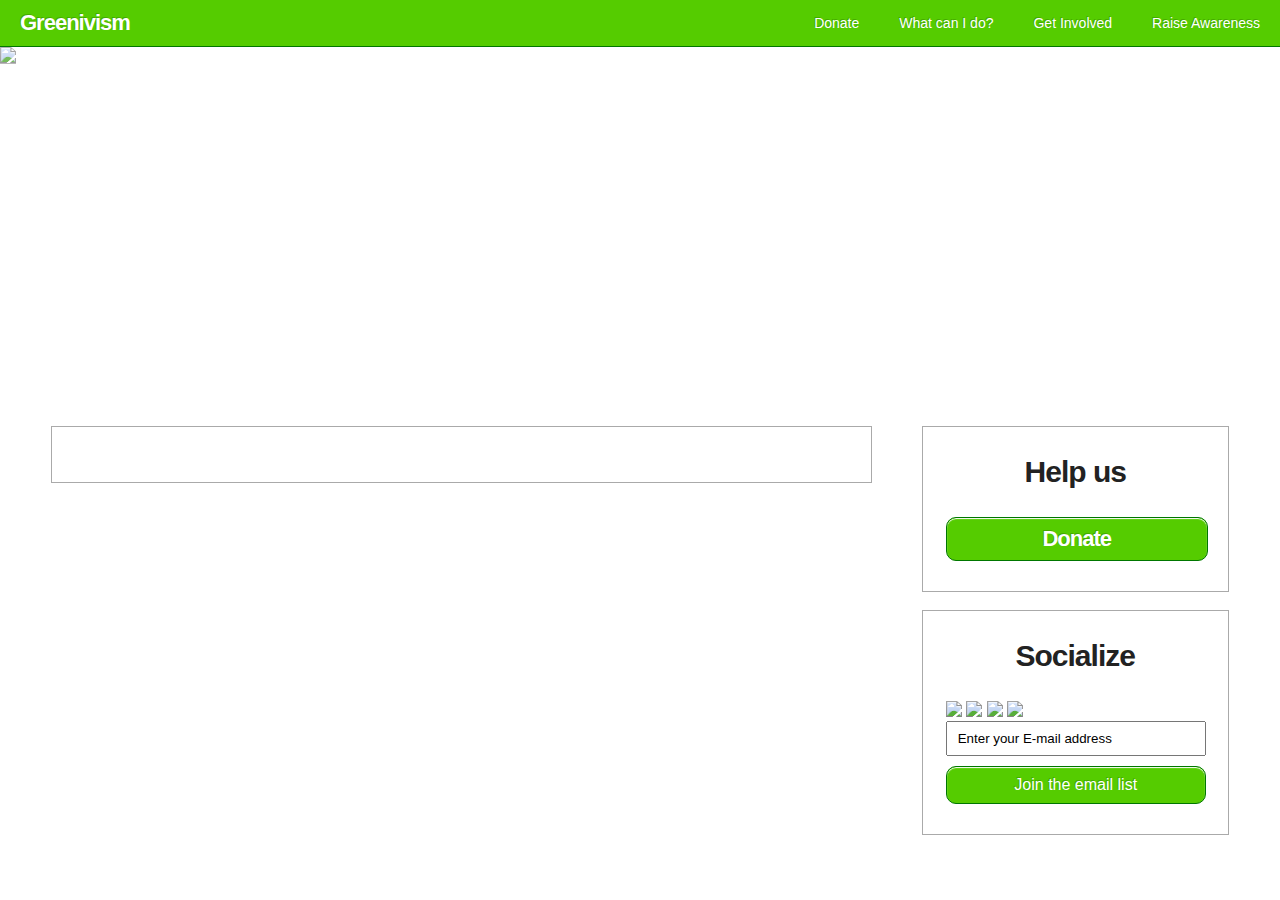
==== index.html @ 24ebd4c4 "asdfdsaf" ====
<!DOCTYPE html>
<html lang="en">
<head>
    <meta http-equiv="Content-Type" content="text/html; charset=UTF-8">
    <meta charset="utf-8">
    <meta name="google-site-verification" content="bAB5lEUSPqn3GE1LbGr113W0DnitJV0tYodXuIUaRn4" />
    <title>greenivism.org</title>
    <link href="style.css" rel="stylesheet">
</head>

  <body>
    <div class="nav">
      <a href="#" class="title">Greenivism</a>
      <a href="#" class="nav-link">Raise Awareness</a>
      <a href="#" class="nav-link">Get Involved</a>
      <a href="#" class="nav-link">What can I do?</a>
      <a href="#" class="nav-link">Donate</a>   
    </div>

    <ul class="hero slider">
        <li>
            <img src="https://s3.amazonaws.com/greenivism/hero2.jpg"> <!-- random image -->
        </li>
        <li>
            <img src="https://s3.amazonaws.com/greenivism/hero1.jpg"> <!-- random image -->
        </li>
    </ul>


<div style="min-width:750px;">
    

<div class="rightcontainer">
    <div class="rightbox">
        <p class="rightboxheading">Help us</p>
        <a href="#" class="greenbutton donatebutton">Donate</a>
    </div>
    <br/>
    <div class="rightbox">
    <p class="rightboxheading">Socialize</p>
    
    <a href="https://www.facebook.com/greenivism" target="_blank"><img src="https://s3.amazonaws.com/greenivism/img/facebook.png"></a>
    <a href="https://twitter.com/greenivism" target="_blank"><img src="https://s3.amazonaws.com/greenivism/img/twitter.png"></a>
    <a href="http://greenivism.tumblr.com/" target="_blank"><img src="https://s3.amazonaws.com/greenivism/img/tumblr.png"></a>
    <a href="http://www.flickr.com/photos/greenivism/" target="_blank"><img src="https://s3.amazonaws.com/greenivism/img/flickr.png"></a>
    <!-- Begin MailChimp Signup Form -->
    <div id="mc_embed_signup">
    <form action="http://greenivism.us6.list-manage2.com/subscribe/post?u=5b3ba72b39763f9abdd70d31d&amp;id=5b520216ce" method="post" id="mc-embedded-subscribe-form" name="mc-embedded-subscribe-form" class="validate" target="_blank" novalidate>
    <div class="mc-field-group">
	    <input style="padding:8px 10px;width:236px;margin:0 0 10px 0;" type="email" value="Enter your E-mail address" name="EMAIL" class="required email" id="mce-EMAIL" onfocus="clearDefault(this)" onblur="replaceInputMsg(this, 'email')">
    </div>
	<div id="mce-responses" class="clear">
		<div class="response" id="mce-error-response" style="display:none"></div>
		<div class="response" id="mce-success-response" style="display:none"></div>
	</div>	<div class="clear"><input class="greenbutton joinemail" type="submit" value="Join the email list" name="subscribe" id="mc-embedded-subscribe" class="button"></div>
    </form>
    </div>
    <!--End mc_embed_signup-->   
    </div>

    </div>
    
    <div class="leftbox" style="float:left;width:58%;margin-left:4%;border:1px solid #aaa;background-color:#fff; min-width:500px;padding:0 3% 30px 3%;">
        <script type="text/javascript" src="http://greenivism.tumblr.com/js"></script> 
        
        
            
        <ol class="tumblr_posts">
    
  <!--      
            <li class="tumblr_post tumblr_text_post">
                
                    <div class="tumblr_title">Hello World!</div>
                
                
                <div class="tumblr_body">
                    <p>Hey everybody! &nbsp;We’re excited to introduce Greenivism. &nbsp;It’s not just a group of people that want to make the world a better place. &nbsp;Greenivism is a doctrine and a way of life to protect our planet for future generations. &nbsp;Spread the word and keep checking back for updates!</p>
<p>You can find us at:</p>
<p><a href="http://www.greenivism.org" target="_blank">greenivism.org</a></p>
<p><a href="https://www.facebook.com/greenivism" target="_blank">facebook.com/greenivism</a></p>
<p><a href="https://www.twitter.com/greenivism" target="_blank">twitter.com/greenivism</a></p>
                </div>
            </li>
                       -->    
    
</ol>


<iframe style="float:right;" class="btn" frameborder="0" border="0" scrolling="no" allowtransparency="true" height="25" width="160" src="http://platform.tumblr.com/v1/follow_button.html?button_type=1&tumblelog=greenivism&color_scheme=light"></iframe>
        
    </div>
    
    
   </div> 
    
    
    <script src="//ajax.googleapis.com/ajax/libs/jquery/1.8.0/jquery.min.js" type="text/javascript"></script>
    <script type="text/javascript">
        var $slider = $('.slider'); // class or id of carousel slider
        var $slide = 'li'; // could also use 'img' if you're not using a ul
        var $transition_time = 1000; // 1 second
        var $time_between_slides = 5000; // 4 seconds
        $('.slider').css('height',$(window).width()/3.9 + 'px');

        function slides(){
            return $slider.find($slide);
        }

        slides().fadeOut();
        slides().first().addClass('active');
        slides().first().fadeIn($transition_time); 
        $interval = setInterval(
        function(){
            var $i = $slider.find($slide + '.active').index();    
            slides().eq($i).removeClass('active');
            slides().eq($i).fadeOut($transition_time);
            if (slides().length == $i + 1) $i = -1;
            slides().eq($i + 1).fadeIn($transition_time);
            slides().eq($i + 1).addClass('active');
            }
        , $transition_time +  $time_between_slides 
        );
        
        function clearDefault(el) {
            if (el.defaultValue==el.value) el.value = "";
        }

        function replaceInputMsg(el, type) {
            if (el.value == "" && type == 'email') el.value = "Enter your E-mail address";
        }
    </script>

  </body>
</html>
---- style.css ----
body {padding:0;margin:0;font-family:helvetica,arial,sans-serif; background:url('https://s3.amazonaws.com/greenivism/lines.png');}
a{display:inline-block;text-decoration:none;}
.green{color:#6c0;}
.nav{width:100%;background-color:#5c0;border-bottom:1px solid #070;}
.nav-link{padding:16px 20px;font-size:14px;line-height:14px;font-weight:400;color:#fff;text-shadow:-1px -1px #4a0;float:right;}
.nav-link:hover {background-color:#6d0;}
.title{font-size:22px;line-height:22px;margin:12px 20px;font-weight:700;text-shadow:-1px -1px #4a0;letter-spacing:-1px;color:#fff;font-family: helvetica,arial,sans-serif;}
.hero{width:100%;}
.hero img {width:100%;border-bottom:1px solid #aaa;}
.mission-statement{width:90%;margin:1% auto;background-color:#fff;border-top:1px solid #aaa;border-bottom:1px solid #aaa;padding:2% 5%;}
.mission-statement h1 {margin:0;letter-spacing:-1px;color:#222;}

.greenbutton{width:260px;background-color:#5c0;text-align:center;padding:10px 0;color:white;text-shadow:-1px -1px #4a0;border:1px solid #070;border-radius:10px;box-shadow:inset 0px 1px 1px #fff;}
.greenbutton:hover{background-color:#6d0;}
.greenbutton:active{background-color:#4b0;box-shadow:inset 0px -1px 1px #090;}
.donatebutton{width:260px;font-weight:bold;font-size:22px;line-height:22px;letter-spacing:-1px;}
.joinemail{font-weight:400;font-size:16px;line-height:16px;}

.rightcontainer{width:24%;float:right;margin:0 4% 50px 0;}
.rightbox{background-color:#fff;width:272px;padding:30px 10px 30px 23px;margin:0 auto;border:1px solid #aaa;}
.rightboxheading{text-align:center;color:#222;margin:0px 0 30px -13px;font-weight:700;font-size:30px;line-height:30px;letter-spacing:-1px;}

.slider {margin:0 0 4% 0;width: 100%;position: relative;}
.slider li {display: none;position: absolute;top: 0;left: 0;}

.tumblr_posts{list-style-type:none;padding:0;margin:0;}
.tumblr_title{color#222;font-weight:700;font-size:30px;line-height:30px;letter-spacing:-1px;}
.tumblr_post{border-bottom:1px solid #aaa;margin:30px 0;padding:0 0 20px 0;}
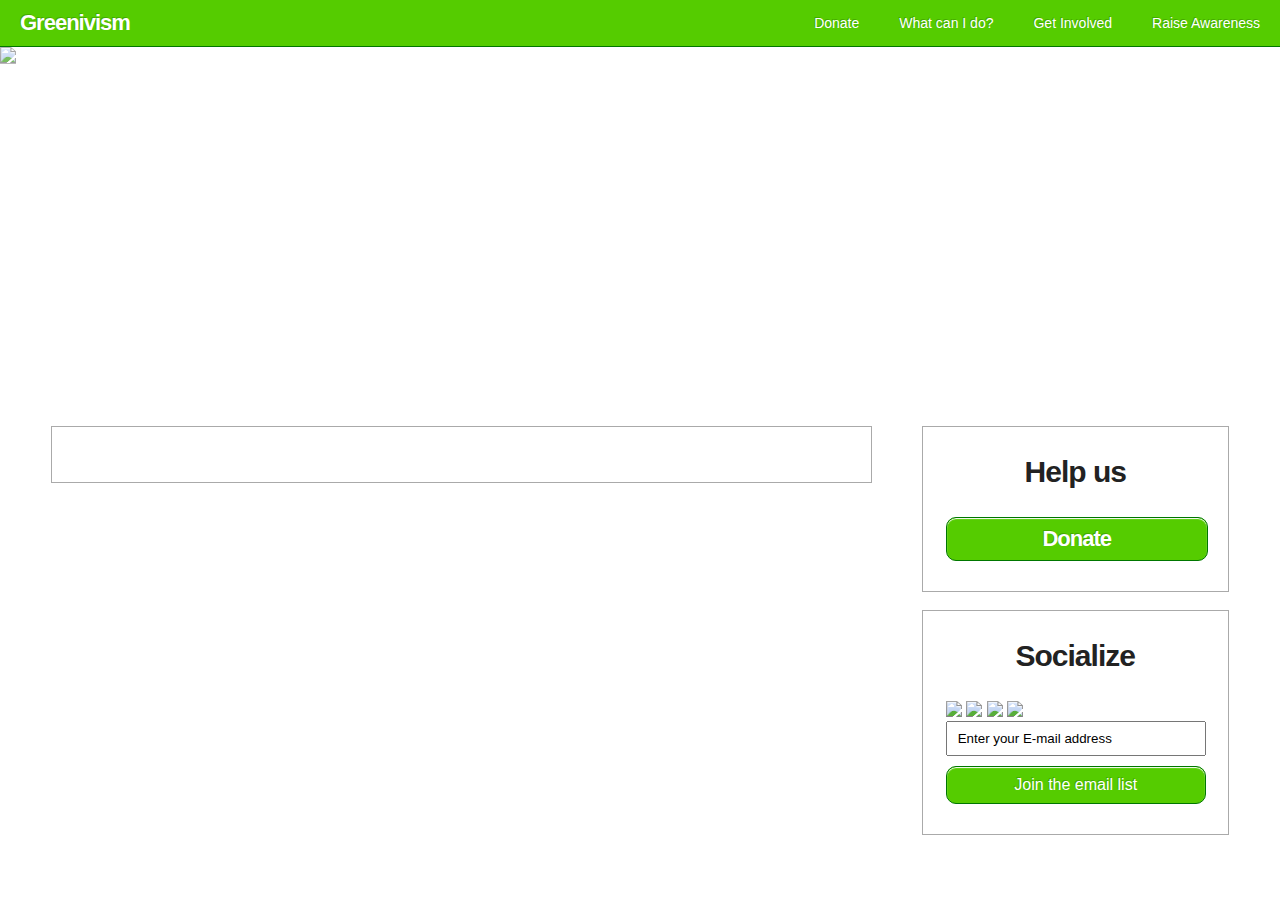
==== commit 21d5754c: "asdfdsaf" ====
--- a/index.html
+++ b/index.html
@@ -60,34 +60,9 @@
 
     </div>
     
-    <div class="leftbox" style="float:left;width:58%;margin-left:4%;border:1px solid #aaa;background-color:#fff; min-width:500px;padding:0 3% 30px 3%;">
+    <div class="leftbox">
         <script type="text/javascript" src="http://greenivism.tumblr.com/js"></script> 
-        
-        
-            
-        <ol class="tumblr_posts">
-    
-  <!--      
-            <li class="tumblr_post tumblr_text_post">
-                
-                    <div class="tumblr_title">Hello World!</div>
-                
-                
-                <div class="tumblr_body">
-                    <p>Hey everybody! &nbsp;We’re excited to introduce Greenivism. &nbsp;It’s not just a group of people that want to make the world a better place. &nbsp;Greenivism is a doctrine and a way of life to protect our planet for future generations. &nbsp;Spread the word and keep checking back for updates!</p>
-<p>You can find us at:</p>
-<p><a href="http://www.greenivism.org" target="_blank">greenivism.org</a></p>
-<p><a href="https://www.facebook.com/greenivism" target="_blank">facebook.com/greenivism</a></p>
-<p><a href="https://www.twitter.com/greenivism" target="_blank">twitter.com/greenivism</a></p>
-                </div>
-            </li>
-                       -->    
-    
-</ol>
-
-
-<iframe style="float:right;" class="btn" frameborder="0" border="0" scrolling="no" allowtransparency="true" height="25" width="160" src="http://platform.tumblr.com/v1/follow_button.html?button_type=1&tumblelog=greenivism&color_scheme=light"></iframe>
-        
+        <iframe style="float:right;" class="btn" frameborder="0" border="0" scrolling="no" allowtransparency="true" height="25" width="160" src="http://platform.tumblr.com/v1/follow_button.html?button_type=1&tumblelog=greenivism&color_scheme=light"></iframe>        
     </div>
     
     
--- a/style.css
+++ b/style.css
@@ -23,6 +23,7 @@
 .slider {margin:0 0 4% 0;width: 100%;position: relative;}
 .slider li {display: none;position: absolute;top: 0;left: 0;}
 
+.leftbox{float:left;width:58%;margin-left:4%;border:1px solid #aaa;background-color:#fff; min-width:500px;padding:0 3% 30px 3%;}
 .tumblr_posts{list-style-type:none;padding:0;margin:0;}
 .tumblr_title{color#222;font-weight:700;font-size:30px;line-height:30px;letter-spacing:-1px;}
 .tumblr_post{border-bottom:1px solid #aaa;margin:30px 0;padding:0 0 20px 0;}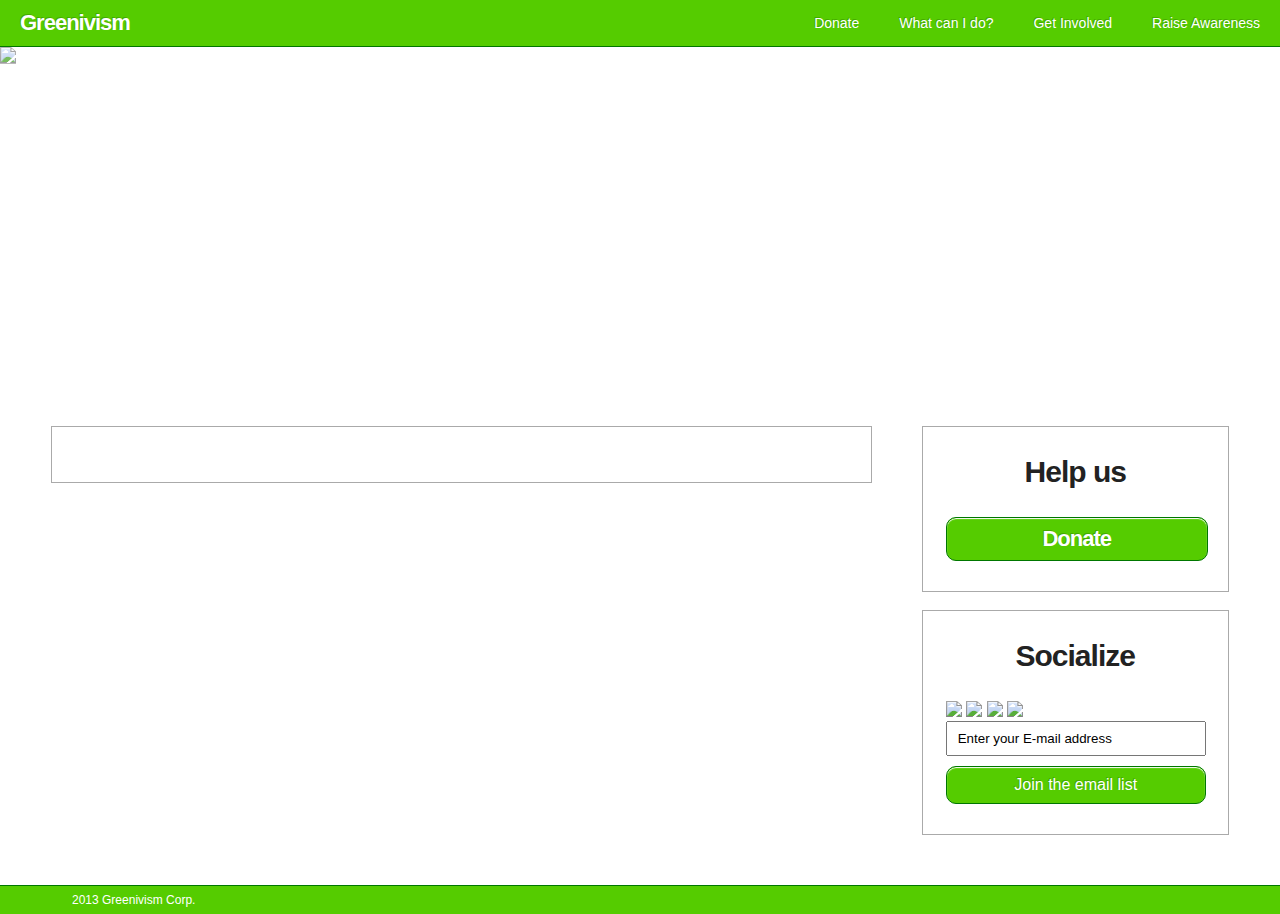
==== commit ab991fce: "added footer" ====
--- a/index.html
+++ b/index.html
@@ -27,7 +27,7 @@
     </ul>
 
 
-<div style="min-width:750px;">
+<div style="min-width:750px;overflow:auto;">
     
 
 <div class="rightcontainer">
@@ -68,6 +68,9 @@
     
    </div> 
     
+    <div class="footer">
+        <a href="#" class="footerlink">2013 Greenivism Corp.</a>
+    </div>
     
     <script src="//ajax.googleapis.com/ajax/libs/jquery/1.8.0/jquery.min.js" type="text/javascript"></script>
     <script type="text/javascript">
--- a/style.css
+++ b/style.css
@@ -16,14 +16,17 @@
 .donatebutton{width:260px;font-weight:bold;font-size:22px;line-height:22px;letter-spacing:-1px;}
 .joinemail{font-weight:400;font-size:16px;line-height:16px;}
 
-.rightcontainer{width:24%;float:right;margin:0 4% 50px 0;}
+.rightcontainer{width:24%;float:right;margin:0 4% 0 0;}
 .rightbox{background-color:#fff;width:272px;padding:30px 10px 30px 23px;margin:0 auto;border:1px solid #aaa;}
 .rightboxheading{text-align:center;color:#222;margin:0px 0 30px -13px;font-weight:700;font-size:30px;line-height:30px;letter-spacing:-1px;}
 
-.slider {margin:0 0 4% 0;width: 100%;position: relative;}
+.slider {margin:0 0 4% 0;position: relative;padding:0;}
 .slider li {display: none;position: absolute;top: 0;left: 0;}
 
 .leftbox{float:left;width:58%;margin-left:4%;border:1px solid #aaa;background-color:#fff; min-width:500px;padding:0 3% 30px 3%;}
 .tumblr_posts{list-style-type:none;padding:0;margin:0;}
 .tumblr_title{color#222;font-weight:700;font-size:30px;line-height:30px;letter-spacing:-1px;}
-.tumblr_post{border-bottom:1px solid #aaa;margin:30px 0;padding:0 0 20px 0;}+.tumblr_post{border-bottom:1px solid #aaa;margin:30px 0;padding:0 0 20px 0;}
+
+.footer{width:90%;background-color:#5c0;padding:0 5%;border-top:1px solid #070;margin-top:50px;}
+.footerlink{font-size:12px;line-height:12px;color:#fff;padding:8px;}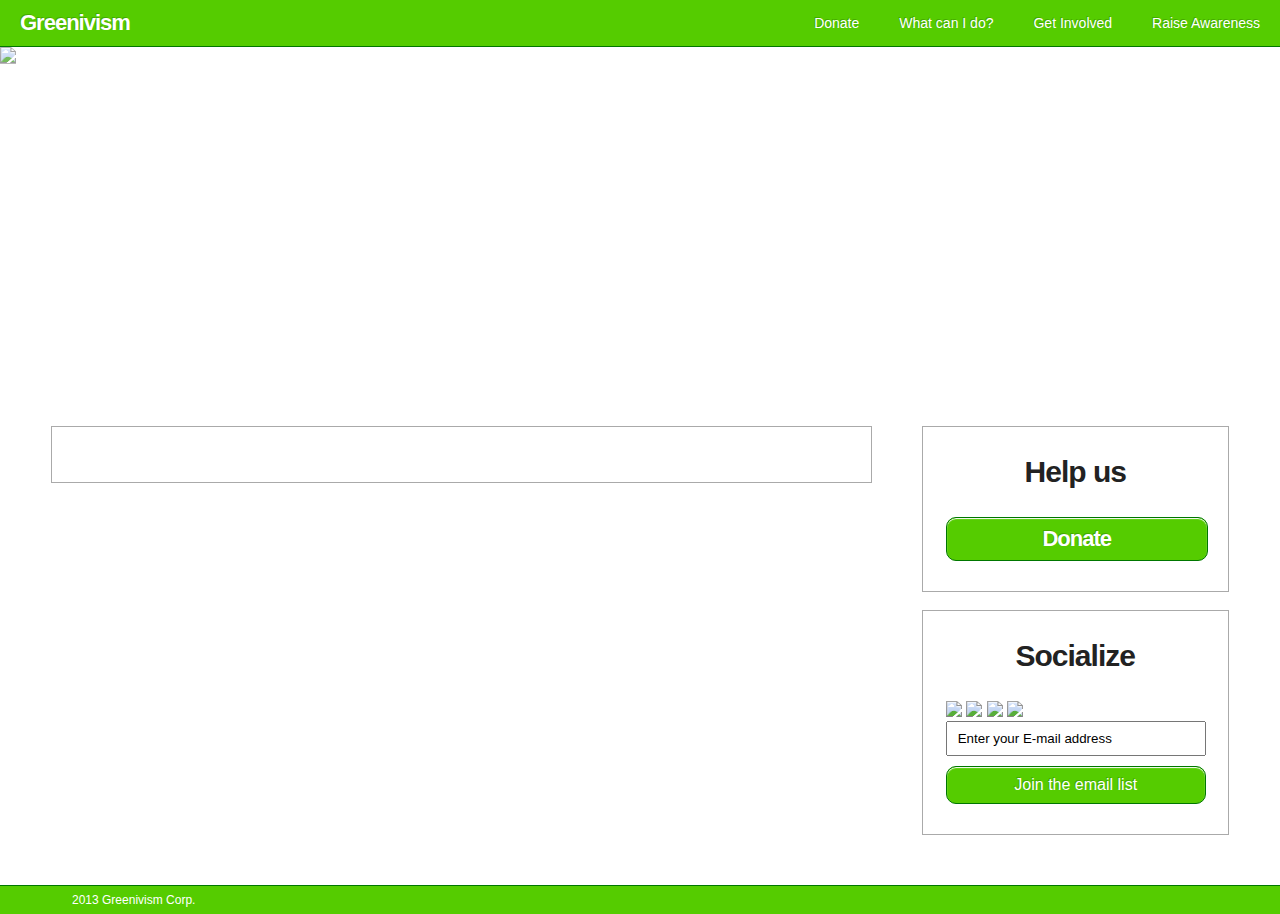
==== commit 6ccf1196: "asdfasdf" ====
--- a/index.html
+++ b/index.html
@@ -33,7 +33,7 @@
 <div class="rightcontainer">
     <div class="rightbox">
         <p class="rightboxheading">Help us</p>
-        <a href="#" class="greenbutton donatebutton">Donate</a>
+        <a href="" class="greenbutton donatebutton">Donate</a>
     </div>
     <br/>
     <div class="rightbox">
--- a/style.css
+++ b/style.css
@@ -24,7 +24,7 @@
 .slider li {display: none;position: absolute;top: 0;left: 0;}
 
 .leftbox{float:left;width:58%;margin-left:4%;border:1px solid #aaa;background-color:#fff; min-width:500px;padding:0 3% 30px 3%;}
-.tumblr_posts{list-style-type:none;padding:0;margin:0;}
+.tumblr_posts{list-style-type:none;padding:0;margin:0;color:#222;}
 .tumblr_title{color#222;font-weight:700;font-size:30px;line-height:30px;letter-spacing:-1px;}
 .tumblr_post{border-bottom:1px solid #aaa;margin:30px 0;padding:0 0 20px 0;}
 
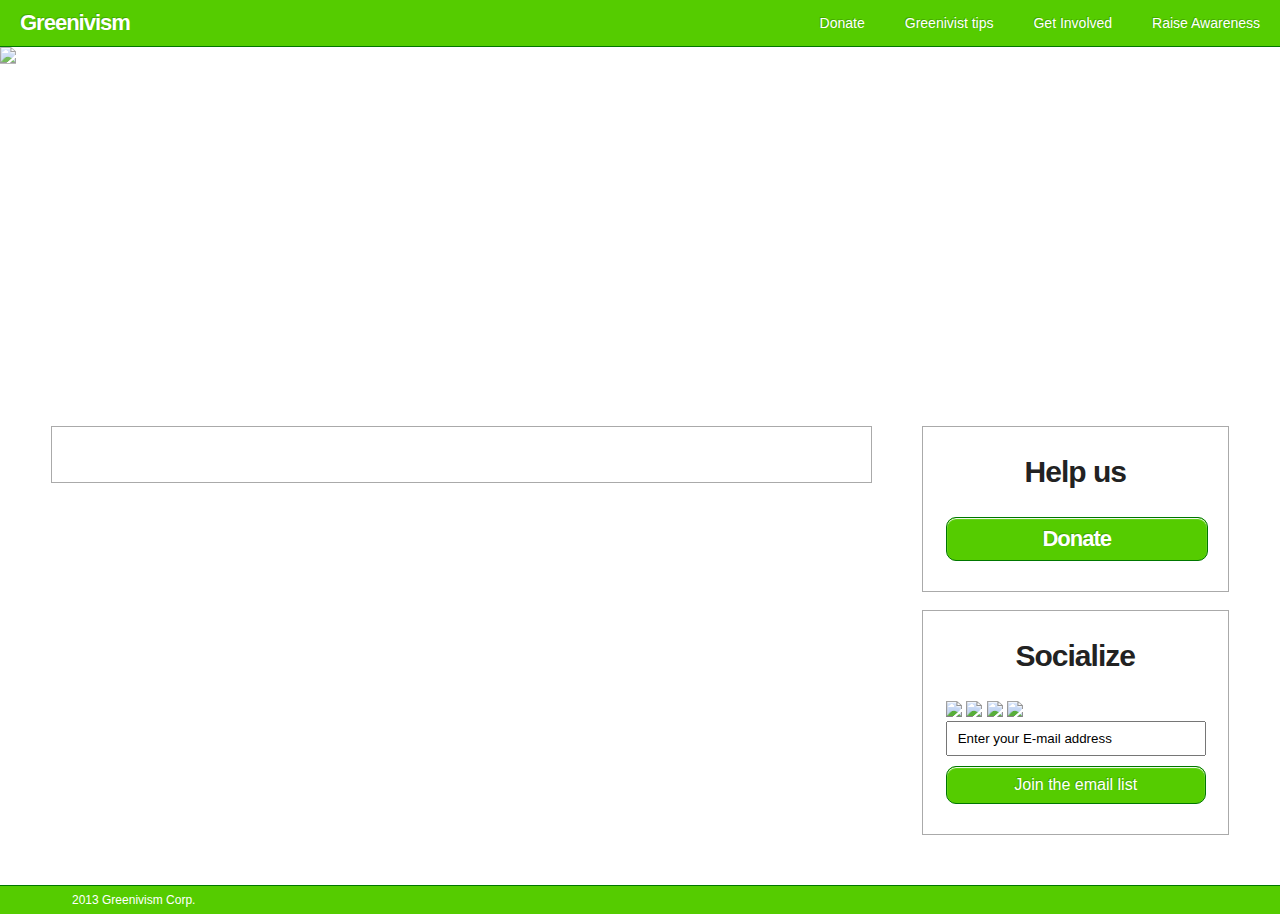
==== commit f50f9633: "asdfsadf" ====
--- a/index.html
+++ b/index.html
@@ -9,13 +9,7 @@
 </head>
 
   <body>
-    <div class="nav">
-      <a href="#" class="title">Greenivism</a>
-      <a href="#" class="nav-link">Raise Awareness</a>
-      <a href="#" class="nav-link">Get Involved</a>
-      <a href="#" class="nav-link">What can I do?</a>
-      <a href="#" class="nav-link">Donate</a>   
-    </div>
+    <header class="header nav"></header>
 
     <ul class="hero slider">
         <li>
@@ -68,11 +62,10 @@
     
    </div> 
     
-    <div class="footer">
-        <a href="#" class="footerlink">2013 Greenivism Corp.</a>
-    </div>
+    <footer class="footer"></footer>
     
     <script src="//ajax.googleapis.com/ajax/libs/jquery/1.8.0/jquery.min.js" type="text/javascript"></script>
+    <script type="text/javascript" src="render.js"></script> 
     <script type="text/javascript">
         var $slider = $('.slider'); // class or id of carousel slider
         var $slide = 'li'; // could also use 'img' if you're not using a ul
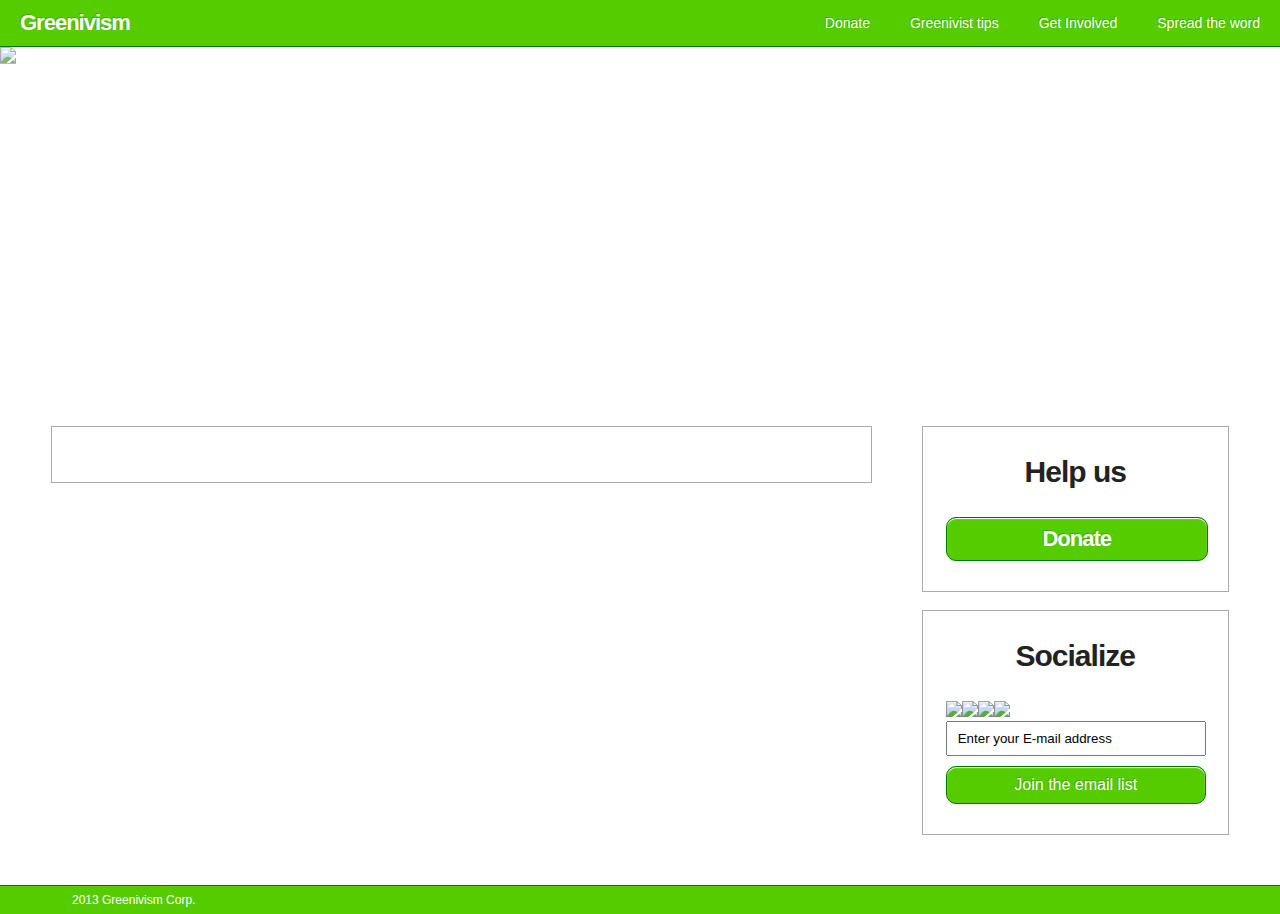
==== commit b4966094: "new pages and javascript" ====
--- a/index.html
+++ b/index.html
@@ -12,55 +12,20 @@
     <header class="header nav"></header>
 
     <ul class="hero slider">
-        <li>
-            <img src="https://s3.amazonaws.com/greenivism/hero2.jpg"> <!-- random image -->
-        </li>
-        <li>
-            <img src="https://s3.amazonaws.com/greenivism/hero1.jpg"> <!-- random image -->
-        </li>
+        <li><img src="https://s3.amazonaws.com/greenivism/hero2.jpg"></li>
+        <li><img src="https://s3.amazonaws.com/greenivism/hero1.jpg"></li>
     </ul>
 
-
-<div style="min-width:750px;overflow:auto;">
-    
-
-<div class="rightcontainer">
-    <div class="rightbox">
-        <p class="rightboxheading">Help us</p>
-        <a href="" class="greenbutton donatebutton">Donate</a>
-    </div>
-    <br/>
-    <div class="rightbox">
-    <p class="rightboxheading">Socialize</p>
-    
-    <a href="https://www.facebook.com/greenivism" target="_blank"><img src="https://s3.amazonaws.com/greenivism/img/facebook.png"></a>
-    <a href="https://twitter.com/greenivism" target="_blank"><img src="https://s3.amazonaws.com/greenivism/img/twitter.png"></a>
-    <a href="http://greenivism.tumblr.com/" target="_blank"><img src="https://s3.amazonaws.com/greenivism/img/tumblr.png"></a>
-    <a href="http://www.flickr.com/photos/greenivism/" target="_blank"><img src="https://s3.amazonaws.com/greenivism/img/flickr.png"></a>
-    <!-- Begin MailChimp Signup Form -->
-    <div id="mc_embed_signup">
-    <form action="http://greenivism.us6.list-manage2.com/subscribe/post?u=5b3ba72b39763f9abdd70d31d&amp;id=5b520216ce" method="post" id="mc-embedded-subscribe-form" name="mc-embedded-subscribe-form" class="validate" target="_blank" novalidate>
-    <div class="mc-field-group">
-	    <input style="padding:8px 10px;width:236px;margin:0 0 10px 0;" type="email" value="Enter your E-mail address" name="EMAIL" class="required email" id="mce-EMAIL" onfocus="clearDefault(this)" onblur="replaceInputMsg(this, 'email')">
-    </div>
-	<div id="mce-responses" class="clear">
-		<div class="response" id="mce-error-response" style="display:none"></div>
-		<div class="response" id="mce-success-response" style="display:none"></div>
-	</div>	<div class="clear"><input class="greenbutton joinemail" type="submit" value="Join the email list" name="subscribe" id="mc-embedded-subscribe" class="button"></div>
-    </form>
-    </div>
-    <!--End mc_embed_signup-->   
-    </div>
-
-    </div>
-    
-    <div class="leftbox">
-        <script type="text/javascript" src="http://greenivism.tumblr.com/js"></script> 
-        <iframe style="float:right;" class="btn" frameborder="0" border="0" scrolling="no" allowtransparency="true" height="25" width="160" src="http://platform.tumblr.com/v1/follow_button.html?button_type=1&tumblelog=greenivism&color_scheme=light"></iframe>        
-    </div>
-    
-    
-   </div> 
+    <div style="min-width:750px;overflow:auto;">
+        <div class="rightcontainer">
+            <div class="rightbox donatebox"></div><br/>
+            <div class="rightbox socialbox"></div>
+        </div>
+        <div class="leftbox">
+            <script type="text/javascript" src="http://greenivism.tumblr.com/js"></script> 
+            <iframe style="float:right;" class="btn" frameborder="0" border="0" scrolling="no" allowtransparency="true" height="25" width="160" src="http://platform.tumblr.com/v1/follow_button.html?button_type=1&tumblelog=greenivism&color_scheme=light"></iframe>        
+        </div>
+    </div> 
     
     <footer class="footer"></footer>
     
@@ -91,14 +56,6 @@
             }
         , $transition_time +  $time_between_slides 
         );
-        
-        function clearDefault(el) {
-            if (el.defaultValue==el.value) el.value = "";
-        }
-
-        function replaceInputMsg(el, type) {
-            if (el.value == "" && type == 'email') el.value = "Enter your E-mail address";
-        }
     </script>
 
   </body>
--- a/style.css
+++ b/style.css
@@ -29,4 +29,6 @@
 .tumblr_post{border-bottom:1px solid #aaa;margin:30px 0;padding:0 0 20px 0;}
 
 .footer{width:90%;background-color:#5c0;padding:0 5%;border-top:1px solid #070;margin-top:50px;}
-.footerlink{font-size:12px;line-height:12px;color:#fff;padding:8px;}+.footerlink{font-size:12px;line-height:12px;color:#fff;padding:8px;}
+
+.font1{font-size:30px;letter-spacing:-1px;color:#222;}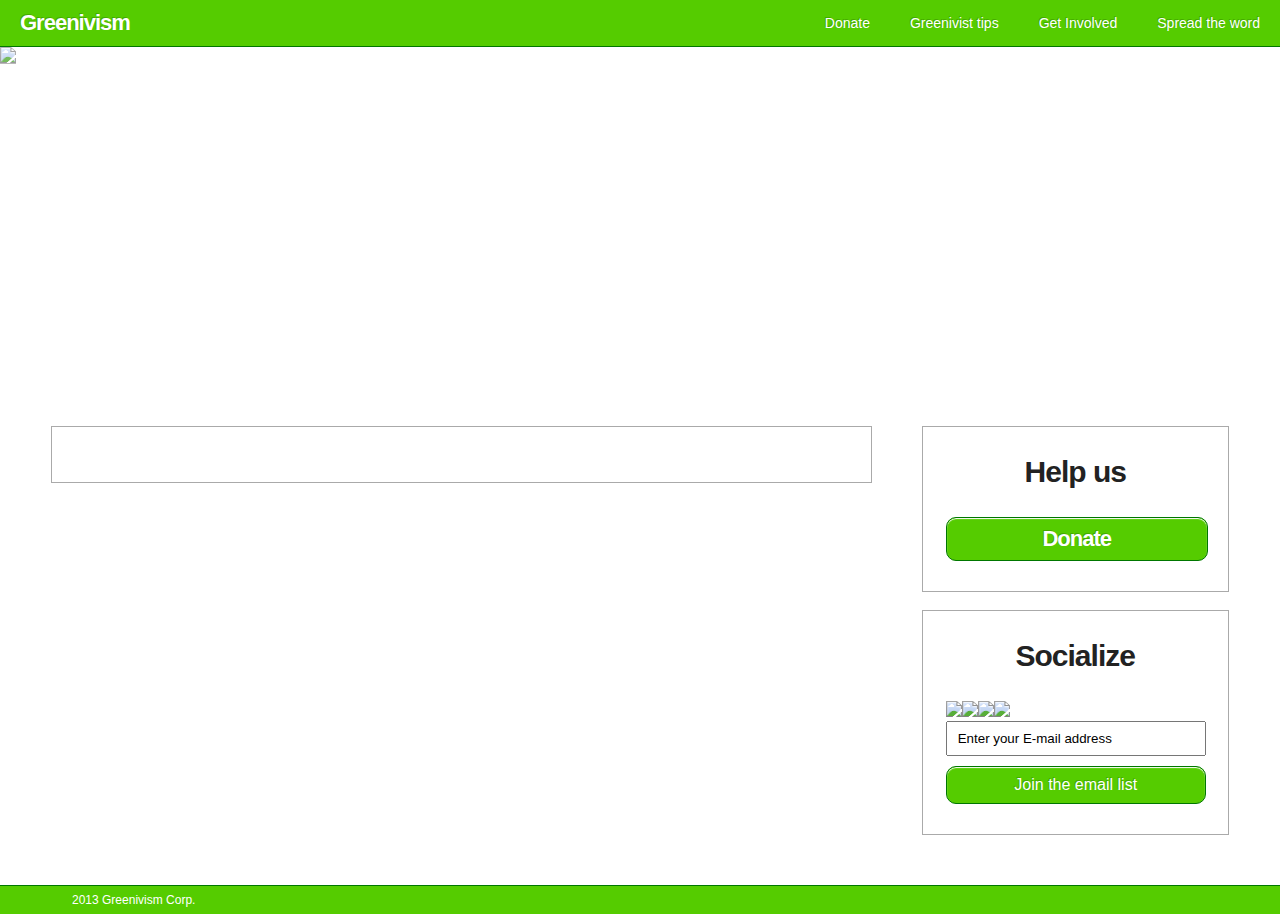
==== commit ab29809b: "asdfsadf" ====
--- a/index.html
+++ b/index.html
@@ -13,7 +13,7 @@
 
     <ul class="hero slider">
         <li><img src="https://s3.amazonaws.com/greenivism/hero2.jpg"></li>
-        <li><img src="https://s3.amazonaws.com/greenivism/hero1.jpg"></li>
+        <li><a href="getinvolved.html"><img src="https://s3.amazonaws.com/greenivism/hero1.jpg"></a></li>
     </ul>
 
     <div style="min-width:750px;overflow:auto;">
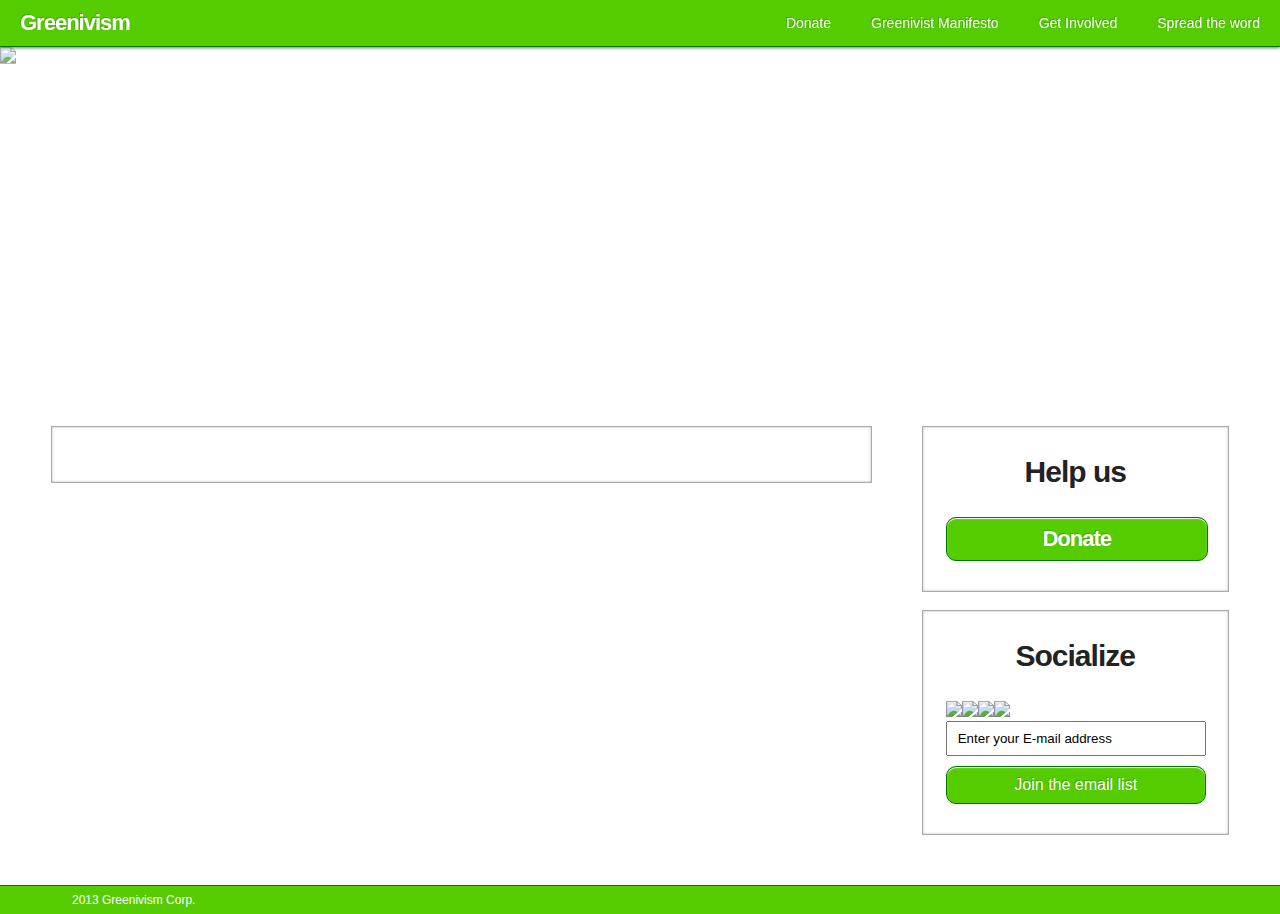
==== commit 8c49e255: "asdfasdf" ====
--- a/index.html
+++ b/index.html
@@ -16,7 +16,7 @@
         <li><a href="getinvolved.html"><img src="https://s3.amazonaws.com/greenivism/hero1.jpg"></a></li>
     </ul>
 
-    <div style="min-width:750px;overflow:auto;">
+    <div style="min-width:640px;overflow:auto;">
         <div class="rightcontainer">
             <div class="rightbox donatebox"></div><br/>
             <div class="rightbox socialbox"></div>
--- a/style.css
+++ b/style.css
@@ -1,9 +1,9 @@
 body {padding:0;margin:0;font-family:helvetica,arial,sans-serif; background:url('https://s3.amazonaws.com/greenivism/lines.png');}
 a{display:inline-block;text-decoration:none;}
 .green{color:#6c0;}
-.nav{width:100%;background-color:#5c0;border-bottom:1px solid #070;}
-.nav-link{padding:16px 20px;font-size:14px;line-height:14px;font-weight:400;color:#fff;text-shadow:-1px -1px #4a0;float:right;}
-.nav-link:hover {background-color:#6d0;}
+.header{width:100%;background-color:#5c0;border-bottom:1px solid #070;position:fixed;top:0px;z-index:9999;box-shadow:0px 1px 3px #777;}
+.header-link{padding:16px 20px;font-size:14px;line-height:14px;font-weight:400;color:#fff;text-shadow:-1px -1px #4a0;float:right;}
+.header-link:hover {background-color:#6d0;}
 .title{font-size:22px;line-height:22px;margin:12px 20px;font-weight:700;text-shadow:-1px -1px #4a0;letter-spacing:-1px;color:#fff;font-family: helvetica,arial,sans-serif;}
 .hero{width:100%;}
 .hero img {width:100%;border-bottom:1px solid #aaa;}
@@ -12,23 +12,39 @@
 
 .greenbutton{width:260px;background-color:#5c0;text-align:center;padding:10px 0;color:white;text-shadow:-1px -1px #4a0;border:1px solid #070;border-radius:10px;box-shadow:inset 0px 1px 1px #fff;}
 .greenbutton:hover{background-color:#6d0;}
-.greenbutton:active{background-color:#4b0;box-shadow:inset 0px -1px 1px #090;}
+.greenbutton:active{background-color:#4b0;box-shadow:inset 0px 0px 3px #090;}
 .donatebutton{width:260px;font-weight:bold;font-size:22px;line-height:22px;letter-spacing:-1px;}
 .joinemail{font-weight:400;font-size:16px;line-height:16px;}
 
 .rightcontainer{width:24%;float:right;margin:0 4% 0 0;}
-.rightbox{background-color:#fff;width:272px;padding:30px 10px 30px 23px;margin:0 auto;border:1px solid #aaa;}
+.rightbox{background-color:#fff;width:272px;padding:30px 10px 30px 23px;margin:0 auto;border:1px solid #aaa;box-shadow:inset 0px 0px 3px #bbb;}
 .rightboxheading{text-align:center;color:#222;margin:0px 0 30px -13px;font-weight:700;font-size:30px;line-height:30px;letter-spacing:-1px;}
 
-.slider {margin:0 0 4% 0;position: relative;padding:0;}
+.slider {margin:47px 0 4% 0;position: relative;padding:0;}
 .slider li {display: none;position: absolute;top: 0;left: 0;}
 
-.leftbox{float:left;width:58%;margin-left:4%;border:1px solid #aaa;background-color:#fff; min-width:500px;padding:0 3% 30px 3%;}
+.leftbox{float:left;width:58%;margin-left:4%;border:1px solid #aaa;background-color:#fff; min-width:500px;padding:0 3% 30px 3%;box-shadow:inset 0px 0px 3px #bbb;}
 .tumblr_posts{list-style-type:none;padding:0;margin:0;color:#222;}
 .tumblr_title{color#222;font-weight:700;font-size:30px;line-height:30px;letter-spacing:-1px;}
 .tumblr_post{border-bottom:1px solid #aaa;margin:30px 0;padding:0 0 20px 0;}
 
-.footer{width:90%;background-color:#5c0;padding:0 5%;border-top:1px solid #070;margin-top:50px;}
+.footer{width:90%;background-color:#5c0;padding:0 5%;border-top:1px solid #070;margin-top:50px;z-index:9999;}
 .footerlink{font-size:12px;line-height:12px;color:#fff;padding:8px;}
 
-.font1{font-size:30px;letter-spacing:-1px;color:#222;}+.font1{font-size:30px;letter-spacing:-1px;color:#222;}
+
+
+.whatcanido {padding:0;margin:47px 0 0 0;}
+.whatcanido h1{font-size:50px;text-align:right;width:95%;display:inline-block;color:#222;}
+.whatcanido h2{font-size:50px;margin-top:100px;text-align:right;}
+.nav2container{position:fixed;left:0px;width:15%;height:100%;border-right:1px solid #aaa;box-shadow:1px 0px 3px #bbb;}
+.nav2 p{font-size:14px;margin:5px 0 5px 5px;}
+.thingtodo{padding:20px;border-bottom:0px solid black;overflow:auto;margin-bottom:10px;margin-left:15%;background-color:#fff;border-bottom:1px solid #aaa;border-top:1px solid #aaa;box-shadow:inset 0px 0px 3px #bbb;}
+.thingtodoimg{width:20%;float:left;}
+.thingtodocontainer{width:78%;margin-left:2%; float:left;}
+.thingtodotitle{font-size:26px;font-weight:700;display:inline-block;margin:0 0 5px 0;letter-spacing:-1px;color:#222;}
+.thingtodotext{font-size:18px;letter-spacing:0px;}
+.section {position:relative;top:-100px;visibility:hidden;}
+.whatcanido ul{list-style-type: none;margin-left:0;padding:0;}
+.whatcanido li .active{box-shadow:inset 1px 0px 3px #bbb;background-color: #fff;width:85%;padding:6% 2% 6% 13%;border-bottom:1px solid #aaa;border-top:1px solid #aaa;}
+.whatcanido li a{padding:5% 3% 5% 12%;color:#222;font-size:12px;}